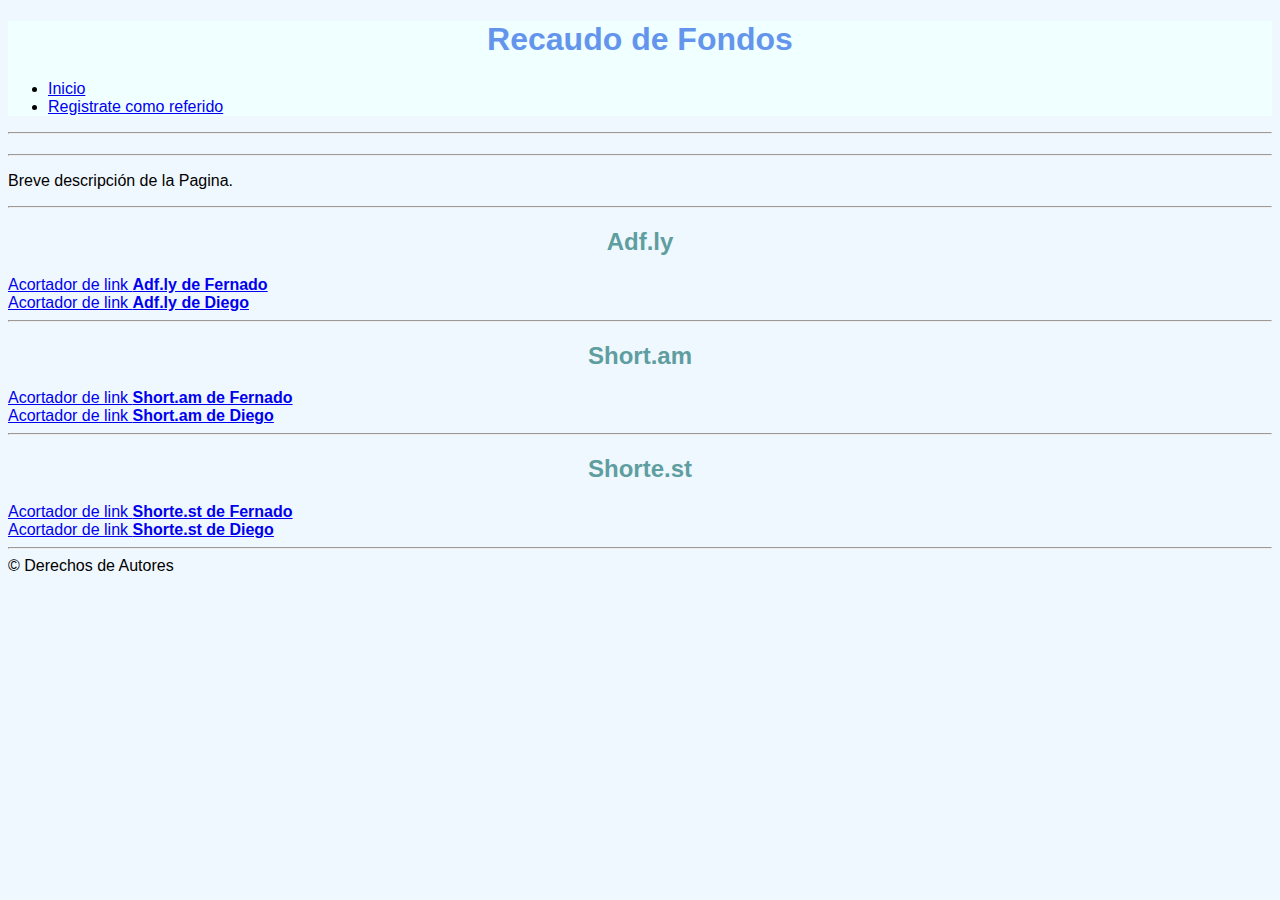
==== index.html @ 381ee81f "Add files via upload" ====
<!DOCTYPE html>
<html lang="es">
<head>
	<meta charset="utf-8">
	<meta name="viewport" content="width=device-width, initial-scale=1.0">
	<link rel="stylesheet" href="css/estilo.css">
	<title>Recaudo de Fondos</title>
</head>
<body>
<header>
	<h1>Recaudo de Fondos</h1>
	<nav>
		<ul>
			<li>
				<a href="index.html">Inicio</a>
			</li>
			<li>
				<a href="registrate.html">Registrate como referido</a>
			</li>
			<!--
			<li>
				Acerca de los Autores
			</li>
			-->
		</ul>
	</nav>
</header>
<hr>	
	<h2></h2>
	<hr>
	
	<p>Breve descripción de la Pagina.</p>
	<hr>

	<h2>Adf.ly</h2>
	<a href="gracias.html" target="_blank">Acortador de link <strong>Adf.ly de Fernado</strong></a>
	<br>
	<a href="gracias.html" target="_blank">Acortador de link <strong>Adf.ly de Diego</strong></a>
	<br>
	<hr>


	<h2>Short.am</h2>
	<a href="gracias.html" target="_blank">Acortador de link <strong>Short.am de Fernado</strong></a>
	<br>
	<a href="gracias.html" target="_blank">Acortador de link <strong>Short.am de Diego</strong></a>
	<br>
	<hr>



	<h2>Shorte.st</h2>
	<a href="gracias.html" target="_blank">Acortador de link <strong>Shorte.st de Fernado</strong></a>
	<br>
	<a href="gracias.html" target="_blank">Acortador de link <strong>Shorte.st de Diego</strong></a>
	<hr>

	<script src="js/main.js"></script>
	<footer>© Derechos de Autores</footer>
</body>
</html>
---- css/estilo.css ----
body{
	background-color: aliceblue;
	font-family: sans-serif;/*Tipo de Fuente de Texto*/
}

h1{
	color: cornflowerblue;
	text-align: center;/*El Texto Centrado*/
}

h2{
	color: cadetblue;
	text-align: center;/*El Texto Centrado*/
}

h3{
	color: cadetblue;
	text-align: center;/*El Texto Centrado*/
}

header{

	background-color: azure;
	
}
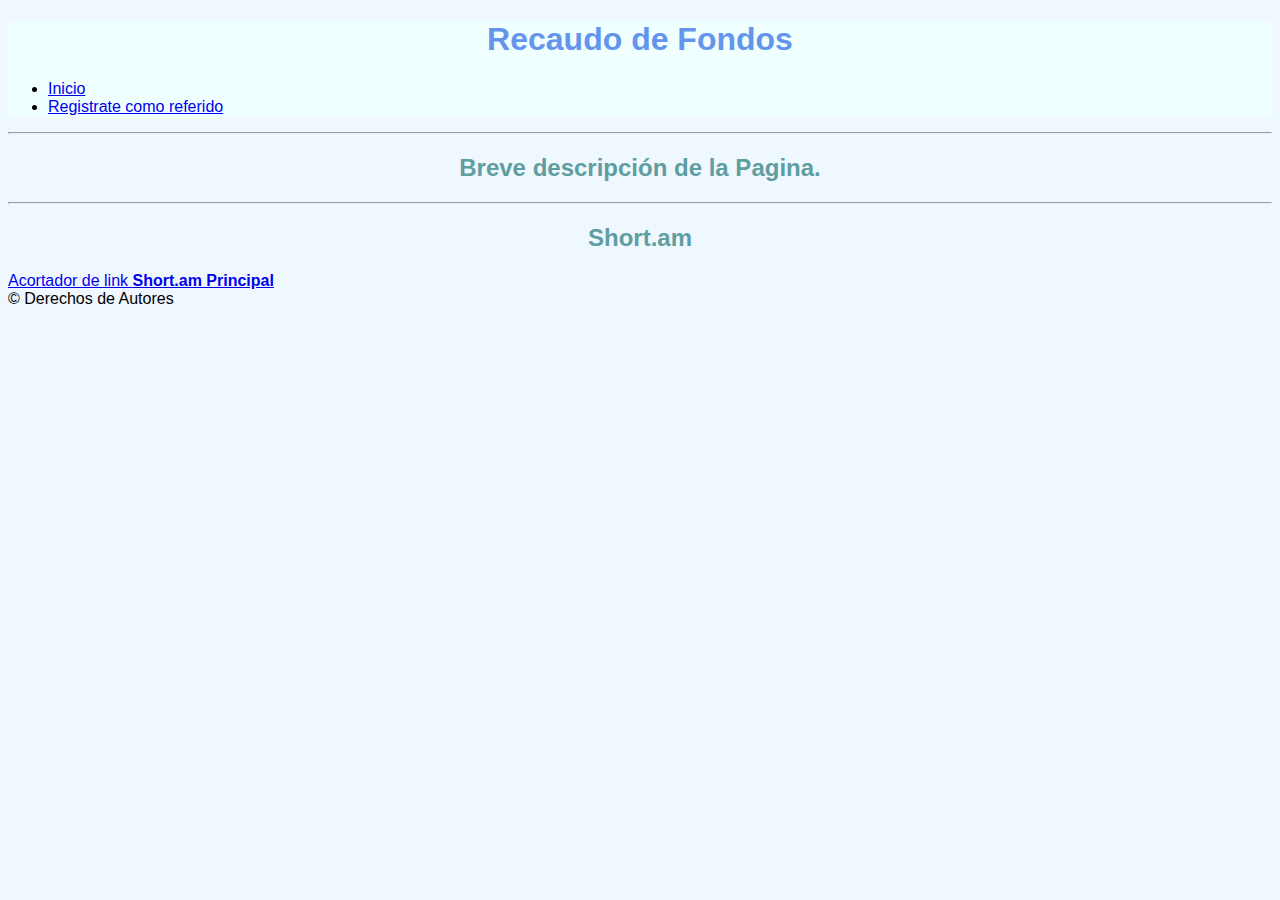
==== commit b465ce56: "Update index.html" ====
--- a/index.html
+++ b/index.html
@@ -26,36 +26,36 @@
 	</nav>
 </header>
 <hr>	
-	<h2></h2>
-	<hr>
-	
-	<p>Breve descripción de la Pagina.</p>
+	<h2>Breve descripción de la Pagina.</h2>
 	<hr>
 
+	<!--
 	<h2>Adf.ly</h2>
 	<a href="gracias.html" target="_blank">Acortador de link <strong>Adf.ly de Fernado</strong></a>
 	<br>
 	<a href="gracias.html" target="_blank">Acortador de link <strong>Adf.ly de Diego</strong></a>
 	<br>
 	<hr>
-
+	-->
 
 	<h2>Short.am</h2>
-	<a href="gracias.html" target="_blank">Acortador de link <strong>Short.am de Fernado</strong></a>
+	<a href=" http://srt.am/raqHPV" target="_blank">Acortador de link <strong>Short.am Principal</strong></a>
 	<br>
+	<!--
 	<a href="gracias.html" target="_blank">Acortador de link <strong>Short.am de Diego</strong></a>
 	<br>
 	<hr>
+	-->
 
-
-
+	<!--
 	<h2>Shorte.st</h2>
 	<a href="gracias.html" target="_blank">Acortador de link <strong>Shorte.st de Fernado</strong></a>
 	<br>
 	<a href="gracias.html" target="_blank">Acortador de link <strong>Shorte.st de Diego</strong></a>
 	<hr>
+	-->	
 
 	<script src="js/main.js"></script>
 	<footer>© Derechos de Autores</footer>
 </body>
-</html>+</html>
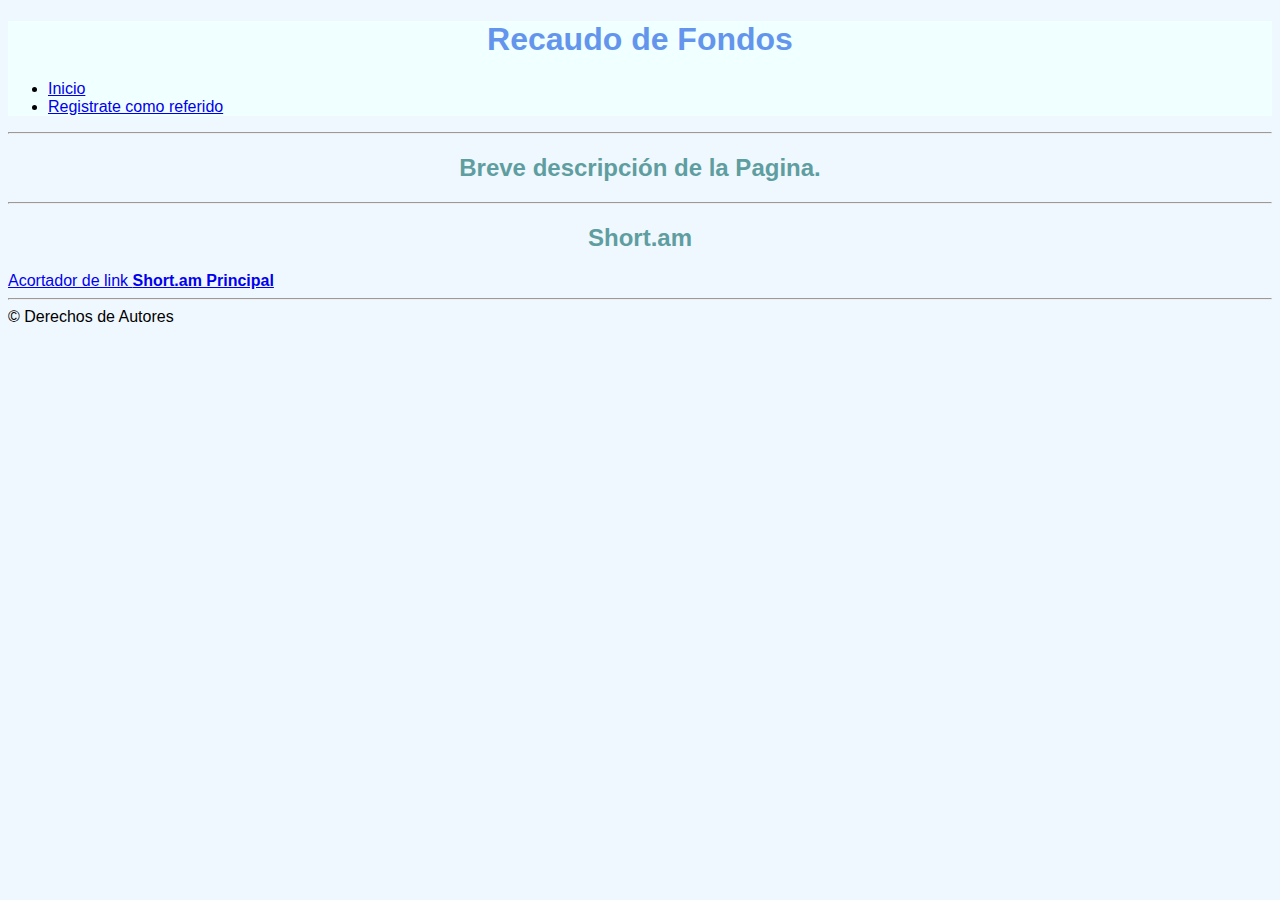
==== commit 9ce56083: "Update index.html" ====
--- a/index.html
+++ b/index.html
@@ -53,8 +53,8 @@
 	<br>
 	<a href="gracias.html" target="_blank">Acortador de link <strong>Shorte.st de Diego</strong></a>
 	<hr>
-	-->	
-
+	-->
+	<hr>
 	<script src="js/main.js"></script>
 	<footer>© Derechos de Autores</footer>
 </body>
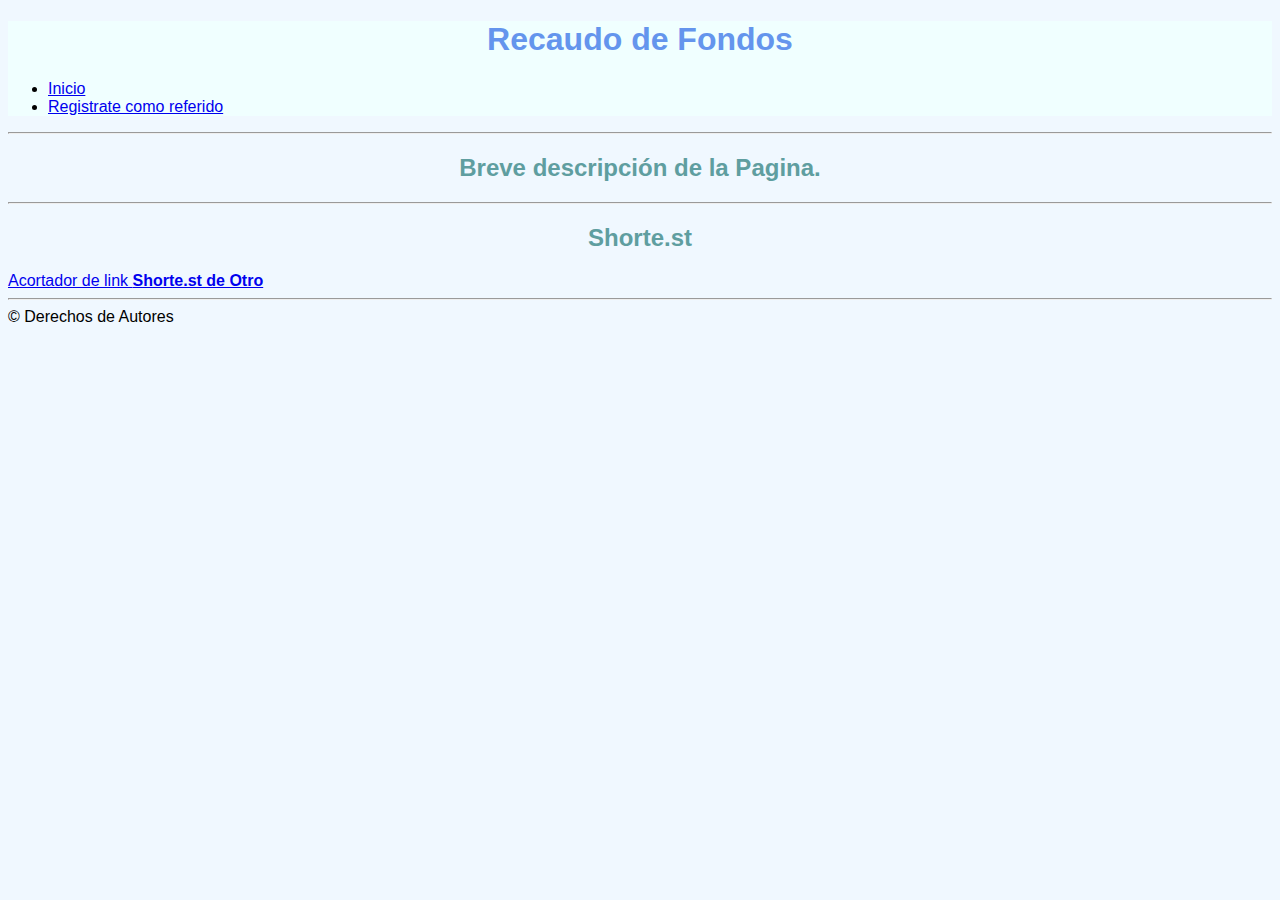
==== commit 7265dc26: "Update index.html" ====
--- a/index.html
+++ b/index.html
@@ -29,31 +29,28 @@
 	<h2>Breve descripción de la Pagina.</h2>
 	<hr>
 
-	<!--
+<!--
 	<h2>Adf.ly</h2>
 	<a href="gracias.html" target="_blank">Acortador de link <strong>Adf.ly de Fernado</strong></a>
 	<br>
 	<a href="gracias.html" target="_blank">Acortador de link <strong>Adf.ly de Diego</strong></a>
 	<br>
 	<hr>
-	-->
-
+-->
+	
+<!--
 	<h2>Short.am</h2>
 	<a href=" http://srt.am/raqHPV" target="_blank">Acortador de link <strong>Short.am Principal</strong></a>
 	<br>
-	<!--
 	<a href="gracias.html" target="_blank">Acortador de link <strong>Short.am de Diego</strong></a>
 	<br>
 	<hr>
-	-->
+-->
 
-	<!--
 	<h2>Shorte.st</h2>
-	<a href="gracias.html" target="_blank">Acortador de link <strong>Shorte.st de Fernado</strong></a>
+	<a href="http://gestyy.com/edCSYI" target="_blank">Acortador de link <strong>Shorte.st de Otro</strong></a>
 	<br>
-	<a href="gracias.html" target="_blank">Acortador de link <strong>Shorte.st de Diego</strong></a>
-	<hr>
-	-->
+	
 	<hr>
 	<script src="js/main.js"></script>
 	<footer>© Derechos de Autores</footer>
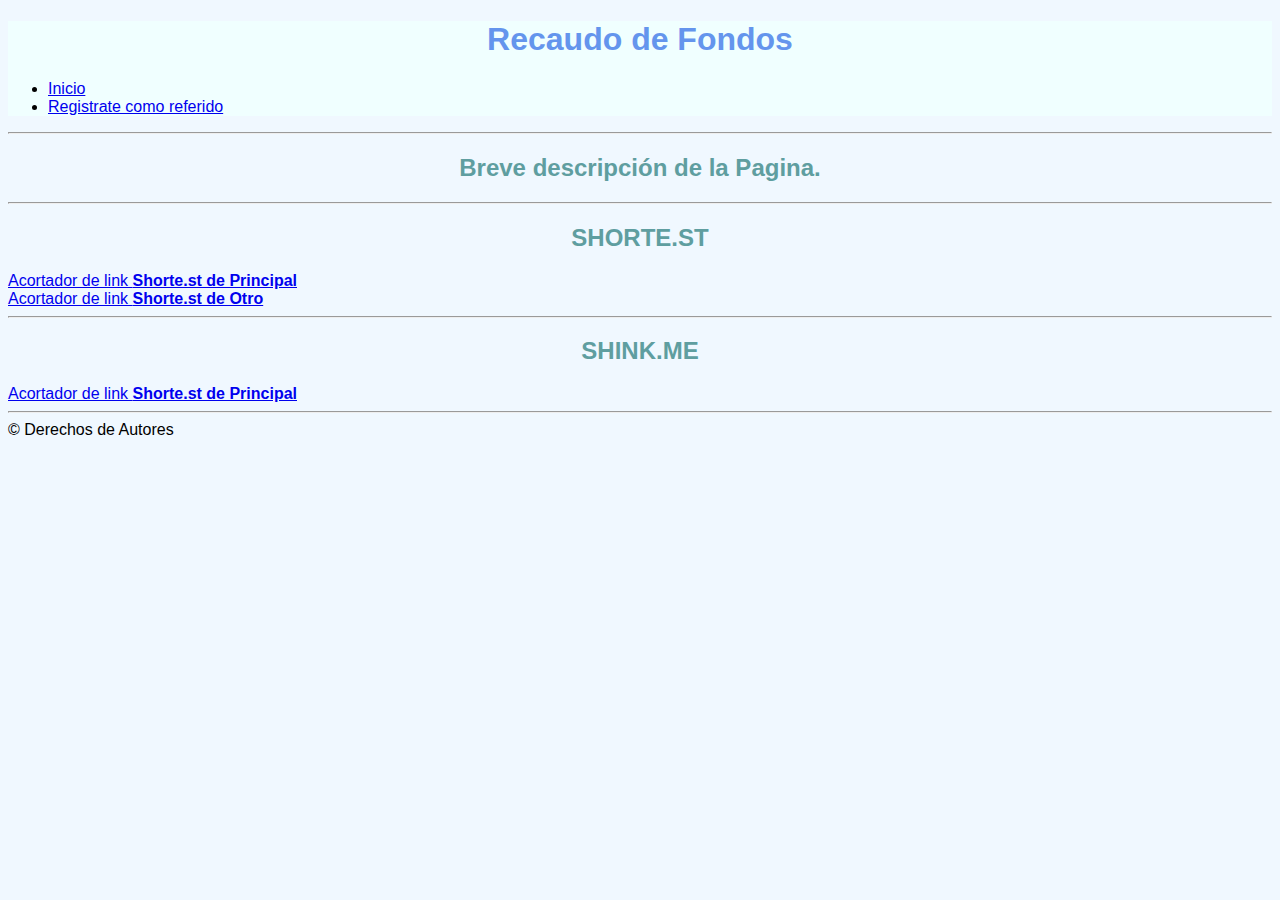
==== commit 5a694984: "Update index.html" ====
--- a/index.html
+++ b/index.html
@@ -27,28 +27,17 @@
 </header>
 <hr>	
 	<h2>Breve descripción de la Pagina.</h2>
+	
 	<hr>
-
-<!--
-	<h2>Adf.ly</h2>
-	<a href="gracias.html" target="_blank">Acortador de link <strong>Adf.ly de Fernado</strong></a>
+	<h2>SHORTE.ST</h2>
+	<a href="http://gestyy.com/edCDC1" target="_blank">Acortador de link <strong>Shorte.st de Principal</strong></a>
 	<br>
-	<a href="gracias.html" target="_blank">Acortador de link <strong>Adf.ly de Diego</strong></a>
+	<a href="http://gestyy.com/edCSYI" target="_blank">Acortador de link <strong>Shorte.st de Otro</strong></a>
 	<br>
+	
 	<hr>
--->
-	
-<!--
-	<h2>Short.am</h2>
-	<a href=" http://srt.am/raqHPV" target="_blank">Acortador de link <strong>Short.am Principal</strong></a>
-	<br>
-	<a href="gracias.html" target="_blank">Acortador de link <strong>Short.am de Diego</strong></a>
-	<br>
-	<hr>
--->
-
-	<h2>Shorte.st</h2>
-	<a href="http://gestyy.com/edCSYI" target="_blank">Acortador de link <strong>Shorte.st de Otro</strong></a>
+	<h2>SHINK.ME</h2>
+	<a href="https://shon.xyz/RwtgbZ" target="_blank">Acortador de link <strong>Shorte.st de Principal</strong></a>
 	<br>
 	
 	<hr>
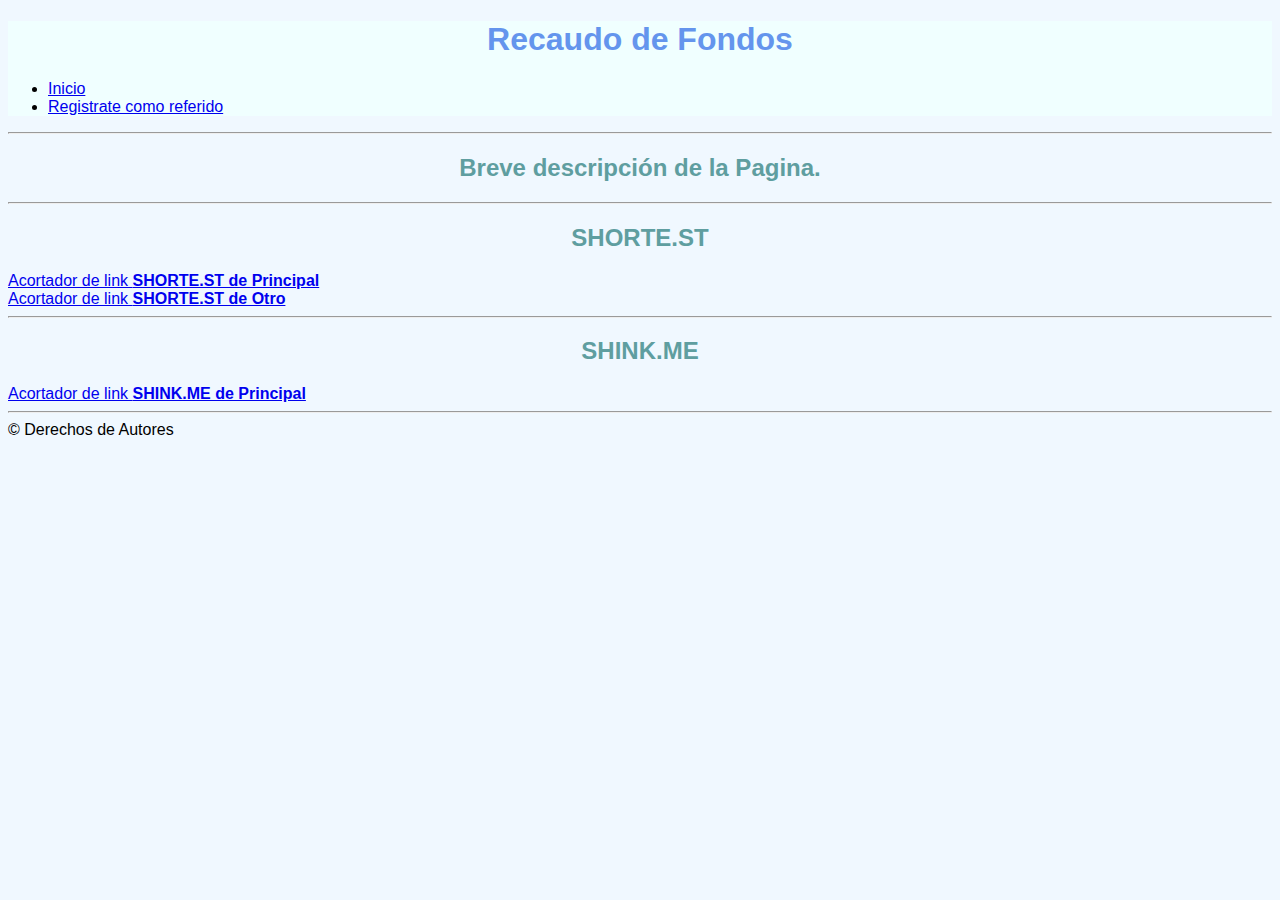
==== commit 31f9b021: "Update index.html" ====
--- a/index.html
+++ b/index.html
@@ -30,14 +30,14 @@
 	
 	<hr>
 	<h2>SHORTE.ST</h2>
-	<a href="http://gestyy.com/edCDC1" target="_blank">Acortador de link <strong>Shorte.st de Principal</strong></a>
+	<a href="http://gestyy.com/edCDC1" target="_blank">Acortador de link <strong>SHORTE.ST de Principal</strong></a>
 	<br>
-	<a href="http://gestyy.com/edCSYI" target="_blank">Acortador de link <strong>Shorte.st de Otro</strong></a>
+	<a href="http://gestyy.com/edCSYI" target="_blank">Acortador de link <strong>SHORTE.ST de Otro</strong></a>
 	<br>
 	
 	<hr>
 	<h2>SHINK.ME</h2>
-	<a href="https://shon.xyz/RwtgbZ" target="_blank">Acortador de link <strong>Shorte.st de Principal</strong></a>
+	<a href="https://shon.xyz/RwtgbZ" target="_blank">Acortador de link <strong>SHINK.ME de Principal</strong></a>
 	<br>
 	
 	<hr>
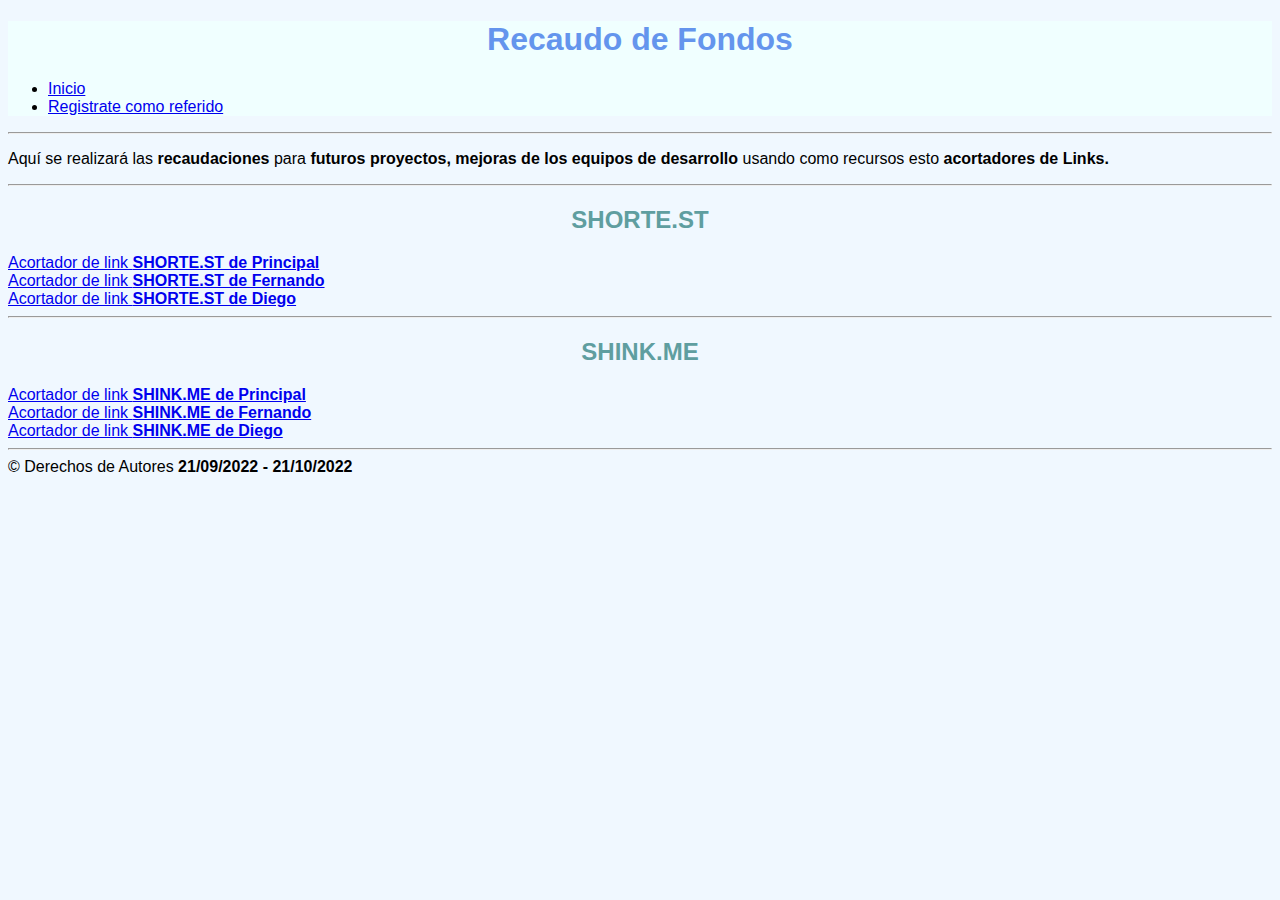
==== commit 88f42598: "Update index.html" ====
--- a/index.html
+++ b/index.html
@@ -26,22 +26,30 @@
 	</nav>
 </header>
 <hr>	
-	<h2>Breve descripción de la Pagina.</h2>
+	<p>Aquí se realizará las <strong>recaudaciones</strong> para <strong>futuros proyectos, mejoras de los equipos de desarrollo</strong> usando como recursos esto <strong>acortadores de Links.</strong></p>
 	
+	<!--Aqui los LINKs Acortados de SHORTE.ST-->
 	<hr>
 	<h2>SHORTE.ST</h2>
 	<a href="http://gestyy.com/edCDC1" target="_blank">Acortador de link <strong>SHORTE.ST de Principal</strong></a>
 	<br>
-	<a href="http://gestyy.com/edCSYI" target="_blank">Acortador de link <strong>SHORTE.ST de Otro</strong></a>
+	<a href="http://gestyy.com/edCSYI" target="_blank">Acortador de link <strong>SHORTE.ST de Fernando</strong></a>
+	<br>
+	<a href="http://gestyy.com/edCLIY" target="_blank">Acortador de link <strong>SHORTE.ST de Diego</strong></a>
 	<br>
 	
+	<!--Aqui los LIKs Acortados de SHINK.ME-->
 	<hr>
 	<h2>SHINK.ME</h2>
 	<a href="https://shon.xyz/RwtgbZ" target="_blank">Acortador de link <strong>SHINK.ME de Principal</strong></a>
 	<br>
+	<a href="https://shon.xyz/QEYFoP" target="_blank">Acortador de link <strong>SHINK.ME de Fernando</strong></a>
+	<br>
+	<a href="https://shon.xyz/WPjAEm" target="_blank">Acortador de link <strong>SHINK.ME de Diego</strong></a>
+	<br>
 	
 	<hr>
 	<script src="js/main.js"></script>
-	<footer>© Derechos de Autores</footer>
+	<footer>© Derechos de Autores <strong>21/09/2022 - 21/10/2022</strong></footer>
 </body>
 </html>
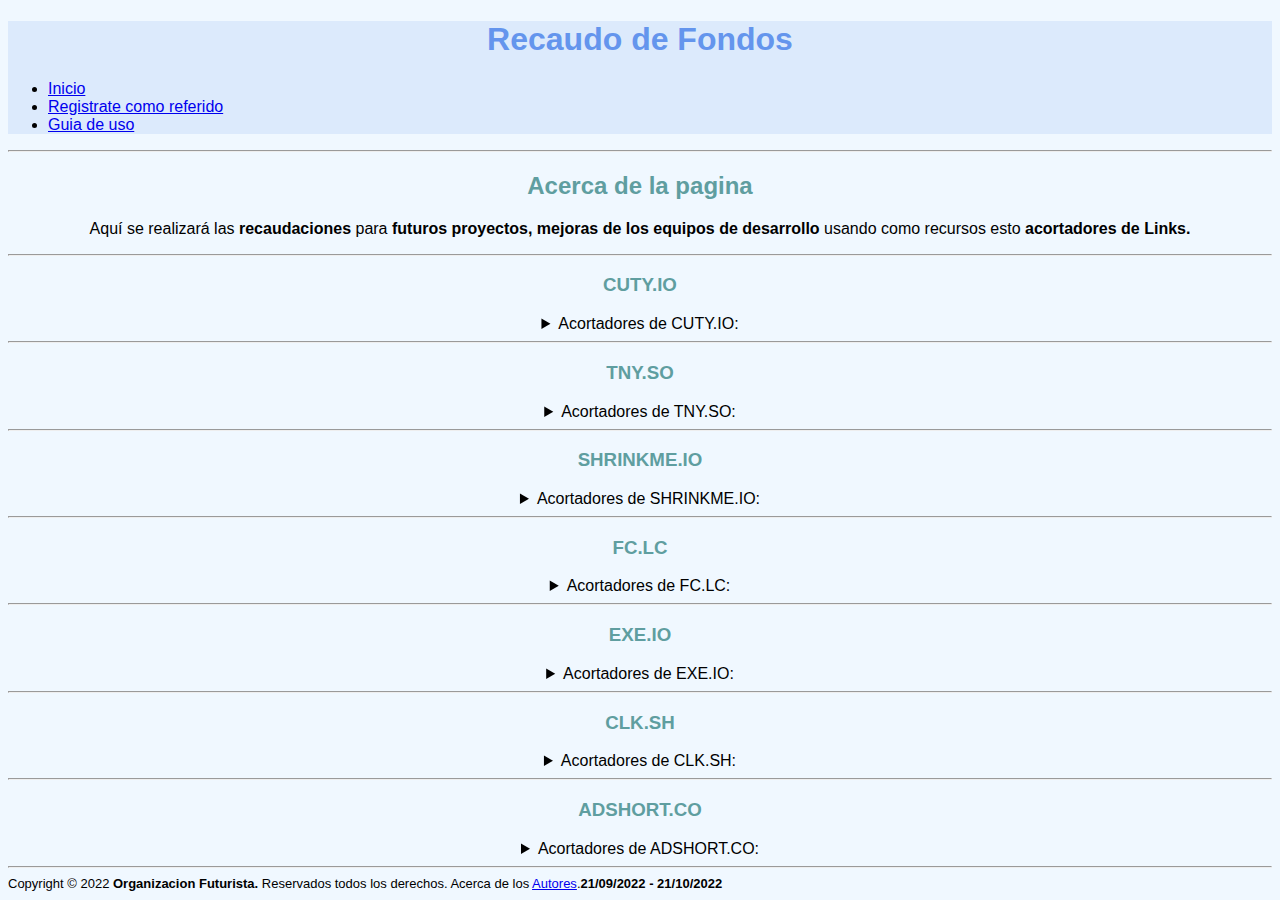
==== commit 3e90a58e: "Add files via upload" ====
--- a/index.html
+++ b/index.html
@@ -1,55 +1,137 @@
 <!DOCTYPE html>
 <html lang="es">
-<head>
-	<meta charset="utf-8">
-	<meta name="viewport" content="width=device-width, initial-scale=1.0">
-	<link rel="stylesheet" href="css/estilo.css">
-	<title>Recaudo de Fondos</title>
-</head>
-<body>
-<header>
-	<h1>Recaudo de Fondos</h1>
-	<nav>
-		<ul>
-			<li>
-				<a href="index.html">Inicio</a>
-			</li>
-			<li>
-				<a href="registrate.html">Registrate como referido</a>
-			</li>
-			<!--
-			<li>
-				Acerca de los Autores
-			</li>
-			-->
-		</ul>
-	</nav>
-</header>
-<hr>	
-	<p>Aquí se realizará las <strong>recaudaciones</strong> para <strong>futuros proyectos, mejoras de los equipos de desarrollo</strong> usando como recursos esto <strong>acortadores de Links.</strong></p>
-	
-	<!--Aqui los LINKs Acortados de SHORTE.ST-->
-	<hr>
-	<h2>SHORTE.ST</h2>
-	<a href="http://gestyy.com/edCDC1" target="_blank">Acortador de link <strong>SHORTE.ST de Principal</strong></a>
-	<br>
-	<a href="http://gestyy.com/edCSYI" target="_blank">Acortador de link <strong>SHORTE.ST de Fernando</strong></a>
-	<br>
-	<a href="http://gestyy.com/edCLIY" target="_blank">Acortador de link <strong>SHORTE.ST de Diego</strong></a>
-	<br>
-	
-	<!--Aqui los LIKs Acortados de SHINK.ME-->
-	<hr>
-	<h2>SHINK.ME</h2>
-	<a href="https://shon.xyz/RwtgbZ" target="_blank">Acortador de link <strong>SHINK.ME de Principal</strong></a>
-	<br>
-	<a href="https://shon.xyz/QEYFoP" target="_blank">Acortador de link <strong>SHINK.ME de Fernando</strong></a>
-	<br>
-	<a href="https://shon.xyz/WPjAEm" target="_blank">Acortador de link <strong>SHINK.ME de Diego</strong></a>
-	<br>
-	
-	<hr>
-	<script src="js/main.js"></script>
-	<footer>© Derechos de Autores <strong>21/09/2022 - 21/10/2022</strong></footer>
-</body>
-</html>
+	<head>
+		<meta charset="utf-8">
+		<meta name="viewport" content="width=device-width, initial-scale=1.0">
+		<link rel="stylesheet" href="css/estilo.css">
+		<title>Recaudo de Fondos</title>
+	</head>
+	<body>
+		<header>
+			<h1>Recaudo de Fondos</h1>
+			<nav>
+				<ul>
+					<li>
+						<a href="index.html">Inicio</a>
+					</li>
+					<li>
+						<a href="registrate.html">Registrate como referido</a>
+					</li>
+					<li>
+						<a href="guia.html">Guia de uso</a>
+					</li>
+				</ul>
+			</nav>
+		</header>
+		<hr>
+		
+		<h2>Acerca de la pagina</h2>
+
+		<p>Aquí se realizará las <strong>recaudaciones</strong> para <strong>futuros proyectos, mejoras de los equipos de desarrollo</strong> usando como recursos esto <strong>acortadores de Links.</strong></p>
+		
+		<!--Aqui los LINKs Acortados de CUTY.IO-->
+		<hr>
+		<h3>CUTY.IO</h3>
+		
+		<center>
+			<details>
+				<summary>
+					Acortadores de CUTY.IO:
+				</summary>
+				<article>
+					<a href="https://cuty.io/NmhZyiUyNy" target="_blank">Acortador del Principal</a>
+				</article>
+			</details>
+		</center>
+		
+		
+		<!--Aqui los LIKs Acortados de TNY.SO-->
+		<hr>
+		<h3>TNY.SO</h3>
+		<center>
+			<details>
+				<summary>
+					Acortadores de TNY.SO:
+				</summary>
+				<article>
+					<a href="https://tny.so/SJ9j1" target="_blank">Acortador del Principal</a>
+				</article>
+			</details>
+		</center>
+		
+		<!--Aqui los LIKs Acortados de SHRINKME.IO-->
+		<hr>
+		<h3>SHRINKME.IO</h3>
+		<center>
+			<details>
+				<summary>
+					Acortadores de SHRINKME.IO:
+				</summary>
+				<article>
+					<a href="https://shrinke.me/3czLIwJ2" target="_blank">Acortador del Principal</a>
+				</article>
+			</details>
+		</center>
+		
+		<!--Aqui los LIKs Acortados de FC.LC-->
+		<hr>
+		<h3>FC.LC</h3>
+		<center>
+			<details>
+				<summary>
+					Acortadores de FC.LC:
+				</summary>
+				<article>
+					<a href="https://fc-lc.com/49Vxugi" target="_blank">Acortador del Principal</a>
+				</article>
+			</details>
+		</center>
+		
+		<!--Aqui los LIKs Acortados de EXE.IO-->
+		<hr>
+		<h3>EXE.IO</h3>
+		<center>
+			<details>
+				<summary>
+					Acortadores de EXE.IO:
+				</summary>
+				<article>
+					<a href="https://exe.io/DfMKc2cp" target="_blank">Acortador del Principal</a>
+				</article>
+			</details>
+		</center>
+		
+		<!--Aqui los LIKs Acortados de CLK.SH-->
+		<hr>
+		<h3>CLK.SH</h3>
+		<center>
+			<details>
+				<summary>
+					Acortadores de CLK.SH:
+				</summary>
+				<article>
+					<a href="https://oko.sh/eBzTAK" target="_blank">Acortador del Principal</a>
+				</article>
+			</details>
+		</center>
+		
+		<!--Aqui los LIKs Acortados de ADSHORT.CO-->
+		<hr>
+		<h3>ADSHORT.CO</h3>
+		<center>
+			<details>
+				<summary>
+					Acortadores de ADSHORT.CO:
+				</summary>
+				<article>
+					<a href="https://adshort.co/ojGbR" target="_blank">Acortador del Principal</a>
+				</article>
+			</details>
+		</center>
+		
+		
+		<hr>
+		<script src="js/main.js"></script>
+		<footer>Copyright © 2022 <strong>Organizacion Futurista.</strong> Reservados todos los derechos. Acerca de los <a href="autores.html">Autores</a>.<strong>21/09/2022 - 21/10/2022</strong></footer>
+	</body>
+</html>--- a/css/estilo.css
+++ b/css/estilo.css
@@ -1,6 +1,16 @@
 body{
 	background-color: aliceblue;
 	font-family: sans-serif;/*Tipo de Fuente de Texto*/
+}
+
+header{
+	
+	background-color: #6495ed24;
+	
+}
+
+p{
+	text-align: center;/*El Texto Centrado*/
 }
 
 h1{
@@ -18,8 +28,10 @@
 	text-align: center;/*El Texto Centrado*/
 }
 
-header{
+table{
+	text-align: center;
+}
 
-	background-color: azure;
-	
+footer{
+	font-size: small;
 }